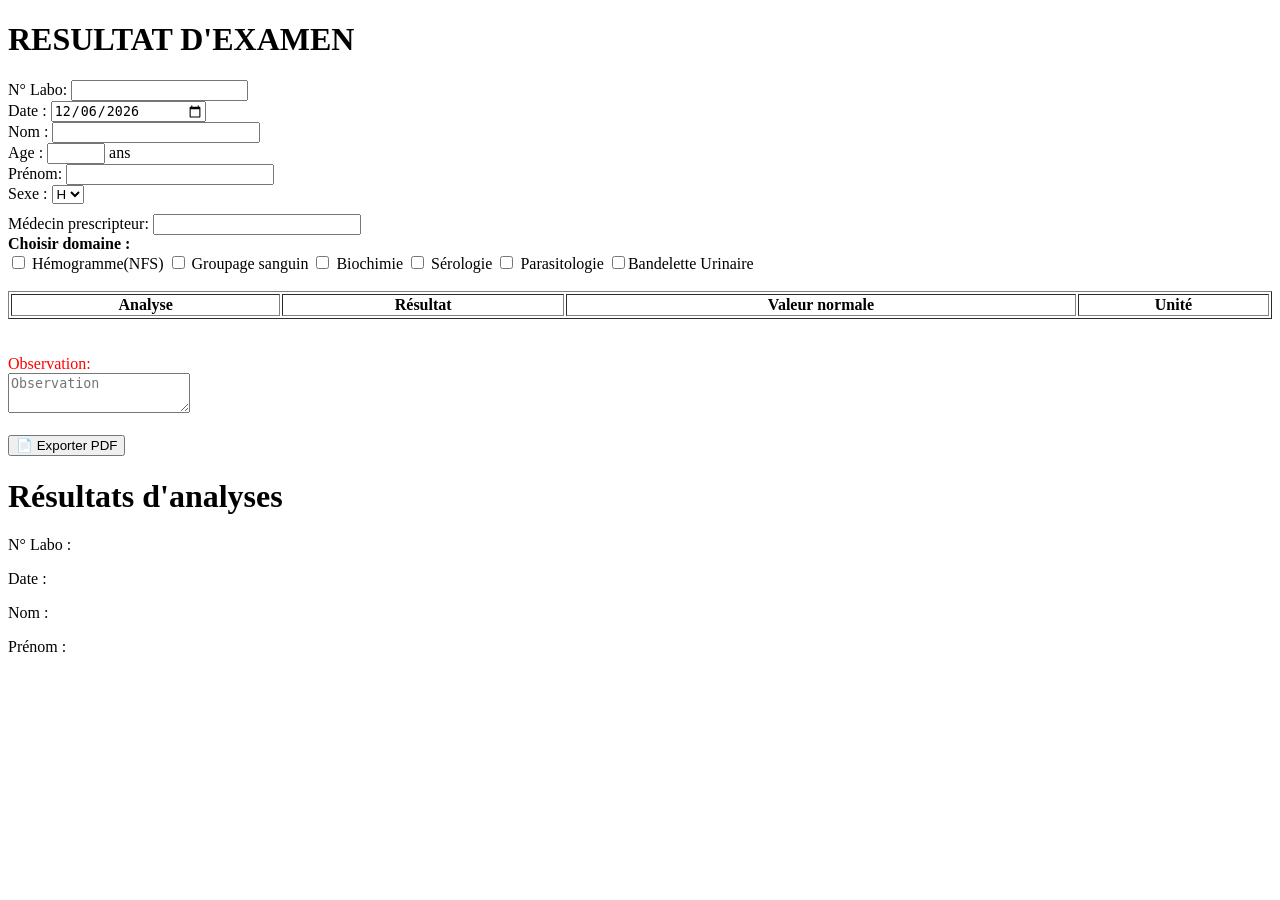
==== index.html @ 4216cadf "set index.html" ====
<!DOCTYPE html>
<html lang="fr">
<head>
  <meta charset="UTF-8">
  <title>Résultats Laboratoire</title>
  <link rel="stylesheet" href="style.css">
</head>

<body>
<h1>RESULTAT D'EXAMEN</h1>
<div class="info-patient">
  <div class="ligne">
    <label for="">N° Labo: <input type="text" id="labo" ></label> 
  </div>

  <div class="ligne">
    <label for="">Date : <input type="date" style="width: 150px;" id="dateInput"></label> <br>
  </div>

  <div class="ligne">
    <label for="">Nom : <input id="nom"  type="text"style="width: 200px;" ></label>
  </div>

  <div class="ligne">
    <label for=""> Age : <input type="number" id="age" oninput="afficher()" style="width: 50px;"> <span>ans</span></label> <br>
  </div>

  <div class="ligne">
    <label for="">Prénom: <input id="prenom" type="text" style="width: 200px;"></label>
  </div>

  <div class="ligne">
    <label for="">Sexe : <select name="sexe" id="sexe" onchange="afficher()">
      <option value="homme">H</option>
      <option value="femme">F</option>
    </select></label> <br>
  </div>
 
</div>

<div class="ligne" id="prescripteur">
  <label for="">Médecin prescripteur: <input type="text" style="width: 200px;margin-top: 10px;"></label>
</div>
<div class="top-bar">
  <strong>Choisir domaine :</strong><br>

  <label><input type="checkbox" value="Hémogramme" onchange="afficher()"> Hémogramme(NFS)</label>
  <label><input type="checkbox" value="Groupage" id="groupageCheck" onchange="afficher()"> Groupage sanguin</label>
  <label><input type="checkbox" value="Biochimie" onchange="afficher()"> Biochimie</label>
  <label><input type="checkbox" value="Sérologie" onchange="afficher()"> Sérologie</label>
  <label><input type="checkbox" value="Parasitologie" onchange="afficher()"> Parasitologie</label>
  <label><input type="checkbox" value="Bandelette" id="bandeletteCheck" onchange="afficher()">Bandelette Urinaire</label>
</div>

<br>

<table border="1" width="100%" id="table1">
  <thead>
    <tr>
      <th>Analyse</th>
      <th>Résultat</th>
      <th>Valeur normale</th>
      <th>Unité</th>
    </tr>
  </thead>

  <tbody id="tbody"></tbody>
</table>

<div id="groupage-container" style="margin-top: 2px;display: none;">
  <h3>GROUPAGE SANGUIN</h3>

  <label>
    Groupe:
    <select id="groupe" onchange="colorGroupage()">
      <option value="">--Choisir--</option>
      <option>A</option>
      <option>B</option>
      <option>AB</option>
      <option>O</option>
    </select>
  </label>

  <label>
    Rhésus: 
    <select id="rhesus" onchange="colorGroupage()">
      <option value="">--Choisir--</option>
      <option value="negatif">Négatif</option>
      <option value="positif">Positif</option>
    </select>
  </label>
</div>

<div id="parasitologie-container">
</div>


<br>

<br>

<!-- CONTAINER BANDELETTE URINAIRE -->
<div id="bandelette-container" style="display: none; margin-top: 15px;">

   <h3 style="text-align: center;">Bandelette Urinaire</h3>
    <table border="1">
        <thead>
            <tr>
            <th>Leucocyte</th>
            <th>Nitrite</th>
            <th>Urobilinogène</th>
            <th>Protéine</th>
            <th>pH</th>
            <th>Sang</th>
            <th>Densité</th>
            <th>Acétone</th>
            <th>Bilirubine</th>
            <th>Sucre</th>
        </tr>
        </thead>
        <tbody style="text-align: center;">
         <tr>
          <!-- Leucocyte -->
            <td>
                <select name="" id="leucocyte" onchange="verifierBandelette(this)" >
                    <option value="">--Choisir--</option>
                    <option value="negatif">Négatif</option>
                    <option value="trace">Trace</option>
                    <option value="un">+</option>
                    <option value="deux">++</option>
                    <option value="trois">+++</option>
                </select>
            </td>
            <!-- Nitrite -->
            <td>
                <select name="" id="nitrite" onchange="verifierBandelette(this)">
                    <option value="">--Choisir--</option>
                    <option value="negatif">Négatif</option>
                    <option value="trace">Trace</option>
                    <option value="un">+</option>
                    <option value="deux">++</option>
                    <option value="trois">+++</option>
                </select>
            </td>
            <!-- urobilinogène -->
            <td>
                <select name="" id="urobilinogene" onchange="verifierBandelette(this)">
                    <option value="">--Choisir--</option>
                    <option value="negatif">Négatif</option>
                    <option value="trace">Trace</option>
                    <option value="un">+</option>
                    <option value="deux">++</option>
                    <option value="trois">+++</option>
                </select>
            </td>
            <!-- proteine -->
            <td>
                <select name="" id="proteine" onchange="verifierBandelette(this)">
                    <option value="">--Choisir--</option>
                    <option value="negatif">Négatif</option>
                    <option value="trace">Trace</option>
                    <option value="un">+</option>
                    <option value="deux">++</option>
                    <option value="trois">+++</option>
                </select>
            </td>
            <!-- pH -->
            <td>
                <select name="" id="pH" onchange="verifierBandelette(this)">
                    <option value="">--Choisir--</option>
                    <option value="">5.0</option>
                    <option value="">6.0</option>
                    <option value="">6.5</option>
                    <option value="">7.0</option>
                    <option value="">7.5</option>
                    <option value="">8.0</option>
                    <option value="">8.5</option>
                </select>
            </td>
            <!-- sang -->
            <td>
                <select name="" id="sang" onchange="verifierBandelette(this)">
                    <option value="">--Choisir--</option>
                    <option value="negatif">Négatif</option>
                    <option value="trace">Trace</option>
                    <option value="un">+</option>
                    <option value="deux">++</option>
                    <option value="trois">+++</option>
                </select>
            </td>
            <!-- densité -->
            <td>
                <select name="" id="densite" onchange="verifierBandelette(this)">
                    <option value="">--Choisir--</option>
                    <option value="">1.000</option>
                    <option value="">1.005</option>
                    <option value="">1.010</option>
                    <option value="">1.015</option>
                    <option value="">1.020</option>
                    <option value="">1.025</option>
                    <option value="">1.030</option>
                </select>
            </td>
            <!-- acetone -->
            <td>
                <select name="" id="acetone" onchange="verifierBandelette(this)">
                    <option value="">--Choisir--</option>
                    <option value="negatif">Négatif</option>
                    <option value="trace">Trace</option>
                    <option value="un">+</option>
                    <option value="deux">++</option>
                    <option value="trois">+++</option>
                </select>
            </td>
            <!-- bilirubine -->
            <td>
                <select name="" id="bilirubine" onchange="verifierBandelette(this)">
                    <option value="">--Choisir--</option>
                    <option value="negatif">Négatif</option>
                    <option value="trace">Trace</option>
                    <option value="un">+</option>
                    <option value="deux">++</option>
                    <option value="trois">+++</option>
                </select>
            </td>
            <!-- sucre -->
            <td>
                <select name="" id="sucre" onchange="verifierBandelette(this)">
                    <option value="">--Choisir--</option>
                    <option value="negatif">Négatif</option>
                    <option value="trace">Trace</option>
                    <option value="un">+</option>
                    <option value="deux">++</option>
                    <option value="trois">+++</option>
                    <option value="quatres">++++</option>
                </select>
            </td>
        </tr>
        </tbody>
       
    </table>
</div>
<div id="obsBlock">
  <label style="color: red;">Observation:</label> <br>
  <textarea id="observation" placeholder="Observation"></textarea>
</div>

<br>

<button onclick="exportPDF()" class="no-print"> <span class="emoji"> 📄 </span> Exporter PDF</button>

<div id="renseignements-verso">
  <h1>Résultats d'analyses</h1>

  <div class="verso">
    <p>N° Labo : <span id="v-labo"></span></p>
    <p>Date : <span id="v-date"></span></p>
    <p>Nom : <span id="v-nom"></span></p>
    <p>Prénom : <span id="v-prenom"></span></p>
  </div>
 
</div>

<script src="script.js"></script>

</body>
</html>
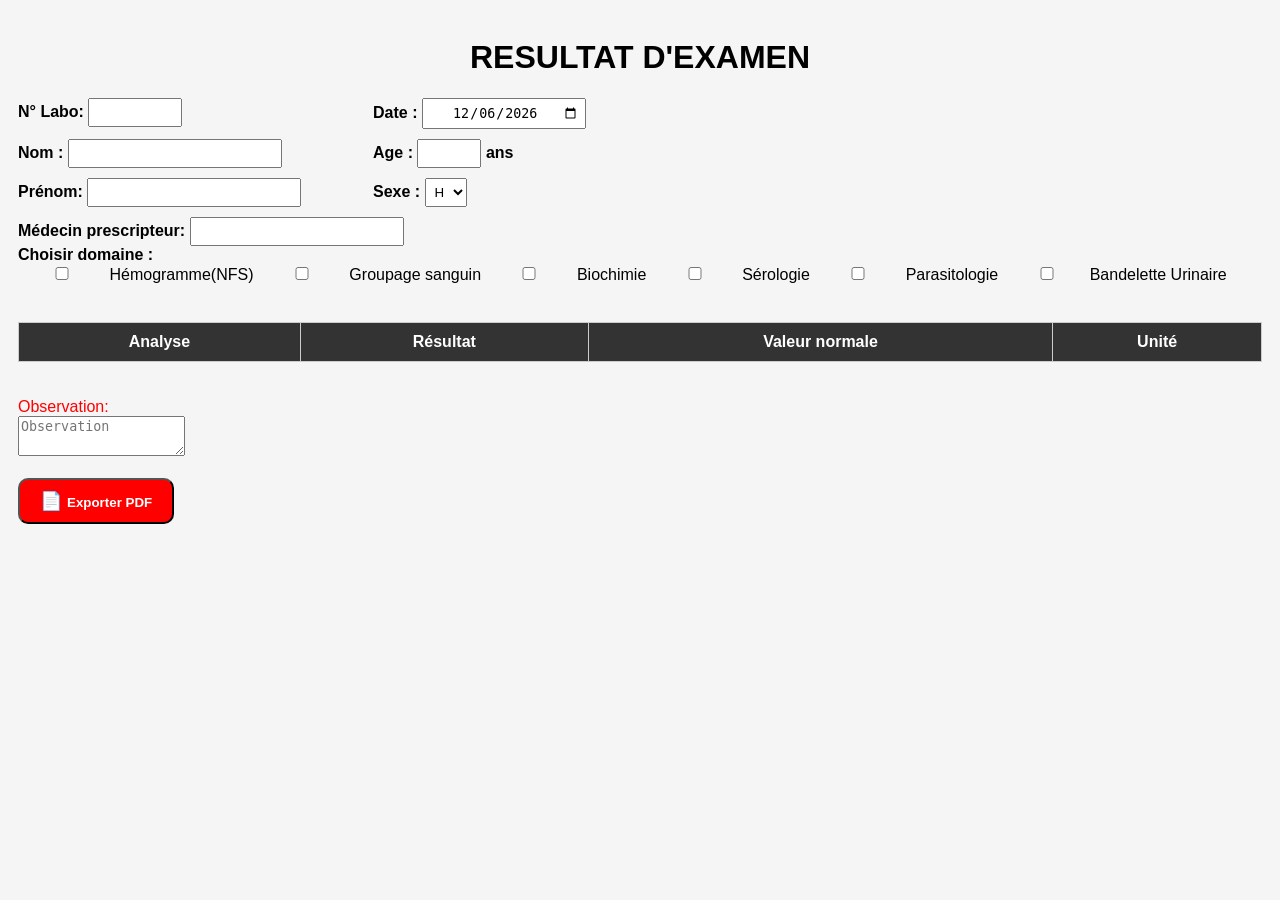
==== commit 6f51f979: "modification CSS" ====
--- a/index.html
+++ b/index.html
@@ -3,7 +3,7 @@
 <head>
   <meta charset="UTF-8">
   <title>Résultats Laboratoire</title>
-  <link rel="stylesheet" href="style.css">
+  <link rel="stylesheet" href="Style.css">
 </head>
 
 <body>
--- a/Style.css
+++ b/Style.css
@@ -0,0 +1,266 @@
+body {
+    font-family: Arial, Helvetica, sans-serif;
+    padding: 10px;
+    background: #f5f5f5;
+}
+
+h1 {
+    text-align: center;
+}
+
+.en-tete{
+  text-align: center;
+  display: flex;
+  justify-content: space-between;
+}
+
+.info-patient{
+  width: 700px;
+  display: grid;
+  grid-template-columns: 1fr 1fr;
+  gap: 10px;
+}
+
+.ligne label {
+  width: 150px;
+  font-weight: bold;
+}
+
+.ligne input, .ligne select {
+  flex: 1;
+  padding: 5px;
+}
+.top-bar {
+    margin-bottom: 20px;
+}
+
+.emoji {
+  font-size: 18px;
+}
+
+.domaine-Hémogramme{
+  background: rgb(238, 9, 238) !important;
+  color: #ffffff;
+  font-weight: bold;
+}
+
+.domaine-Biochimie{
+  background: rgb(6, 100, 37) !important;
+  color: #ffffff;
+  font-weight: bold;
+}
+
+.domaine-Sérologie{
+  background: rgb(238, 9, 9) !important;
+  color: #ffffff;
+  font-weight: bold;
+}
+table {
+    width: 100%;
+    border-collapse: collapse;
+    background: white;
+}
+
+th{
+    background: #333;
+    color: white;
+}
+
+td , th {
+    border: 1px solid #ccc;
+    padding: 10px;
+    text-align: center;
+}
+
+input {
+    width: 80px;
+    padding: 2px;
+    text-align: center;
+}
+
+.normal {
+    color: blue;
+    font-weight: bold;
+}
+
+.anormal {
+    color: red;
+    font-weight: bold;
+}
+
+select{
+    padding: 5px;
+}
+
+select.normal{
+    color: blue;
+    font-weight: bold;
+}
+
+select.anormal{
+    color: red;
+    font-weight: bold;
+}
+
+.actions{
+    margin-top: 20px;
+    text-align: center;   
+}
+
+button{
+    padding: 10px 20px;
+    cursor: pointer;
+    background: red;
+    color: #ffffff;
+    font-weight: bold;
+    border-radius: 10px;
+}
+
+#renseignements-verso{
+  display: none;
+}
+
+textarea {
+  overflow: hidden;
+}
+
+#bandelette-container tbody select{
+  text-align: center;
+}
+/* ====== PRINT PDF FIX ====== */
+@media print {
+
+    /* esorina buttons */
+    .no-print {
+      display: none !important;
+    }
+
+    .hide-print {
+      display: none !important;
+    }
+  
+    /* force couleur ho print */
+    * {
+      -webkit-print-color-adjust: exact !important;
+      print-color-adjust: exact !important;
+    }
+  
+    .en-tete{
+      display: flex;
+      align-items: center;
+      justify-content: space-between;
+      margin-bottom: 5px;
+    }
+    .en-tete img {
+      width: 100px !important;
+      height: 100px !important;
+    }
+    body {
+      font-size: 12px !important;
+    }
+
+    .mdg h1 {
+      font-size: 14px !important;
+      margin: 2px 0;
+    }
+
+    .mdg h2 {
+      font-size: 12px !important;
+      margin: 2px 0;
+    }
+
+    .mdg h3 {
+      font-size: 12Px !important;
+      margin: 2px 0;
+    }
+
+    .mdg h4 {
+      font-size: 13px;
+      margin: 2px 0;
+    }
+
+    .mdg p {
+      font-size: 10px;
+      margin: 1px 0;
+    }
+
+    .top-bar {
+      display:  none;
+    }
+
+    table {
+      font-size: 11px !important;
+      width: 100%;
+      border-collapse: collapse;
+    }
+
+    tr {
+      page-break-inside: avoid;
+    }
+
+    th {
+      font-size: 12px !important;
+      padding: 3px 5px;
+    }
+
+    td {
+      font-size: 11px !important;
+      padding: 3px 5px;
+
+    }
+
+    input {
+      border: none !important;
+      padding: 5px;
+    }
+  
+    select {
+      border: none;
+      appearance: none;
+      -webkit-appearance: none;
+      -moz-appearance: none;
+      background: none;
+      padding-right: 0;
+    }
+
+    select::-ms-expand {
+      display: none;
+    }
+
+    #parasitologie-container select, 
+    #parasitologie-container input {
+      margin: 0 !important;
+      padding: 0 !important;
+    }
+
+    #parasitologie-container div {
+      gap: 0 !important;
+    }
+
+    #parasitologie-container select[style*="display:none"],
+    #parasitologie-container input[style*="display:none"]{
+      display: none !important;
+    }
+
+    #renseignements-verso{
+      display: block;
+      page-break-before: always;
+    }
+
+    .verso {
+      margin: 0 auto;
+      border: 1px solid #000000;
+      width:300px;
+      padding: 20px 20px;
+      font-size:14px
+    }
+
+    textarea {
+    border: none;
+    resize: none;
+    overflow: hidden;
+    page-break-inside: avoid;
+  }
+  
+  }
+
